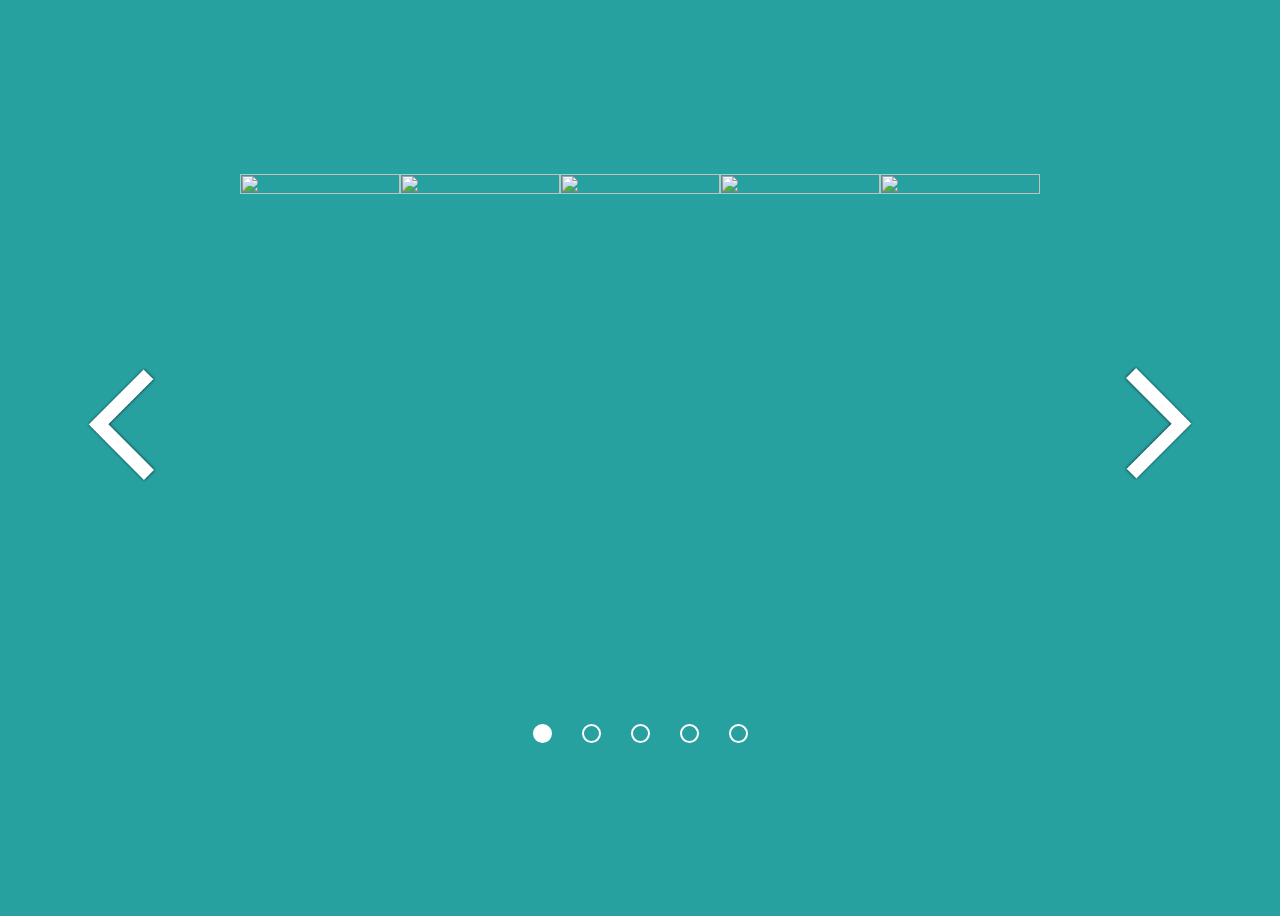
==== index.html @ a1714759 "rename slider.html to index.html" ====
<!DOCTYPE html>
<html lang="en">
<head>
    <meta charset="UTF-8">
    <meta http-equiv="X-UA-Compatible" content="IE=edge">
    <meta name="viewport" content="width=device-width, initial-scale=1.0">
    <link rel="stylesheet" href="/slider.css">
    <title>Slider Project</title>
</head>
<body>
    <div class="container">
        <div class="top">
            <img class="arrow left" src="/img/arrow.png" alt="">
            <div class="frame">
                <div class="slider">
                    <img class="image" src="https://picsum.photos/800/500?random=1" alt="">
                    <img class="image" src="https://picsum.photos/800/500?random=2" alt="">
                    <img class="image" src="https://picsum.photos/800/500?random=3" alt="">
                    <img class="image" src="https://picsum.photos/800/500?random=4" alt="">
                    <img class="image" src="https://picsum.photos/800/500?random=5" alt="">
                </div>
            </div>
            <img class="arrow right" src="/img/arrow.png" alt="">
        </div>
        <div class="bottom">
            
        </div>
    </div>
    <script src="/slider.js"></script>
</body>
</html>
---- slider.css ----
body{
    min-height: 100vh;
    background-color: #27a0a0;
    display: flex;
    align-items: center;
    justify-content: center;
}

.container{
    display: flex;
    flex-direction: column;
    align-items: center;
    gap: 50px;
}

.top{
    display: flex;
    align-items: center;
    gap: 50px;
}

.arrow{
    height: 150px;
    cursor: pointer;
}

.left{
    transform: rotate(90deg);
}

.right{
    transform: rotate(270deg);
}

.frame{
    width: 800px;
    height: 500px;
    overflow: hidden;
}

.slider{
    display: flex;
    transition: all 1s ease;
}

.image{
    width: 100%;
    height: 100%;
    object-fit: cover;
}

.bottom{
    display: flex;
    gap: 30px;
}

.button{
    width: 15px;
    height: 15px;
    border-radius: 50%;
    border: 2px solid white;
    cursor: pointer;
}
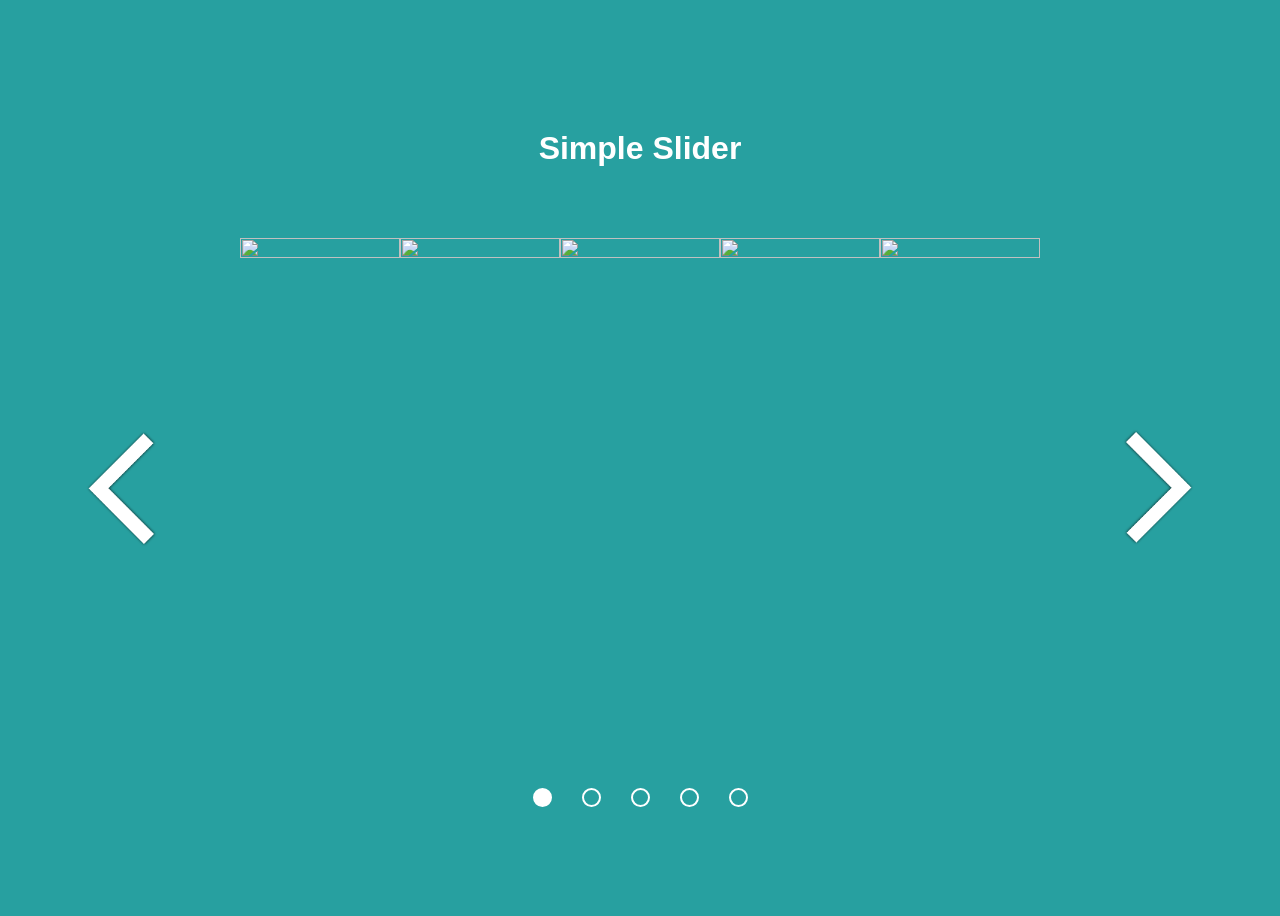
==== commit 4c1b58cf: "added title" ====
--- a/index.html
+++ b/index.html
@@ -4,13 +4,14 @@
     <meta charset="UTF-8">
     <meta http-equiv="X-UA-Compatible" content="IE=edge">
     <meta name="viewport" content="width=device-width, initial-scale=1.0">
-    <link rel="stylesheet" href="/slider.css">
+    <link rel="stylesheet" href="./slider.css">
     <title>Slider Project</title>
 </head>
 <body>
     <div class="container">
+        <h1 class="title">Simple Slider</h1>
         <div class="top">
-            <img class="arrow left" src="/img/arrow.png" alt="">
+            <img class="arrow left" src="./img/arrow.png" alt="">
             <div class="frame">
                 <div class="slider">
                     <img class="image" src="https://picsum.photos/800/500?random=1" alt="">
@@ -20,12 +21,12 @@
                     <img class="image" src="https://picsum.photos/800/500?random=5" alt="">
                 </div>
             </div>
-            <img class="arrow right" src="/img/arrow.png" alt="">
+            <img class="arrow right" src="./img/arrow.png" alt="">
         </div>
         <div class="bottom">
             
         </div>
     </div>
-    <script src="/slider.js"></script>
+    <script src="./slider.js"></script>
 </body>
 </html>
--- a/slider.css
+++ b/slider.css
@@ -11,6 +11,11 @@
     flex-direction: column;
     align-items: center;
     gap: 50px;
+}
+
+.title{
+    color: #fff;
+    font-family: Arial, Helvetica, sans-serif;
 }
 
 .top{
